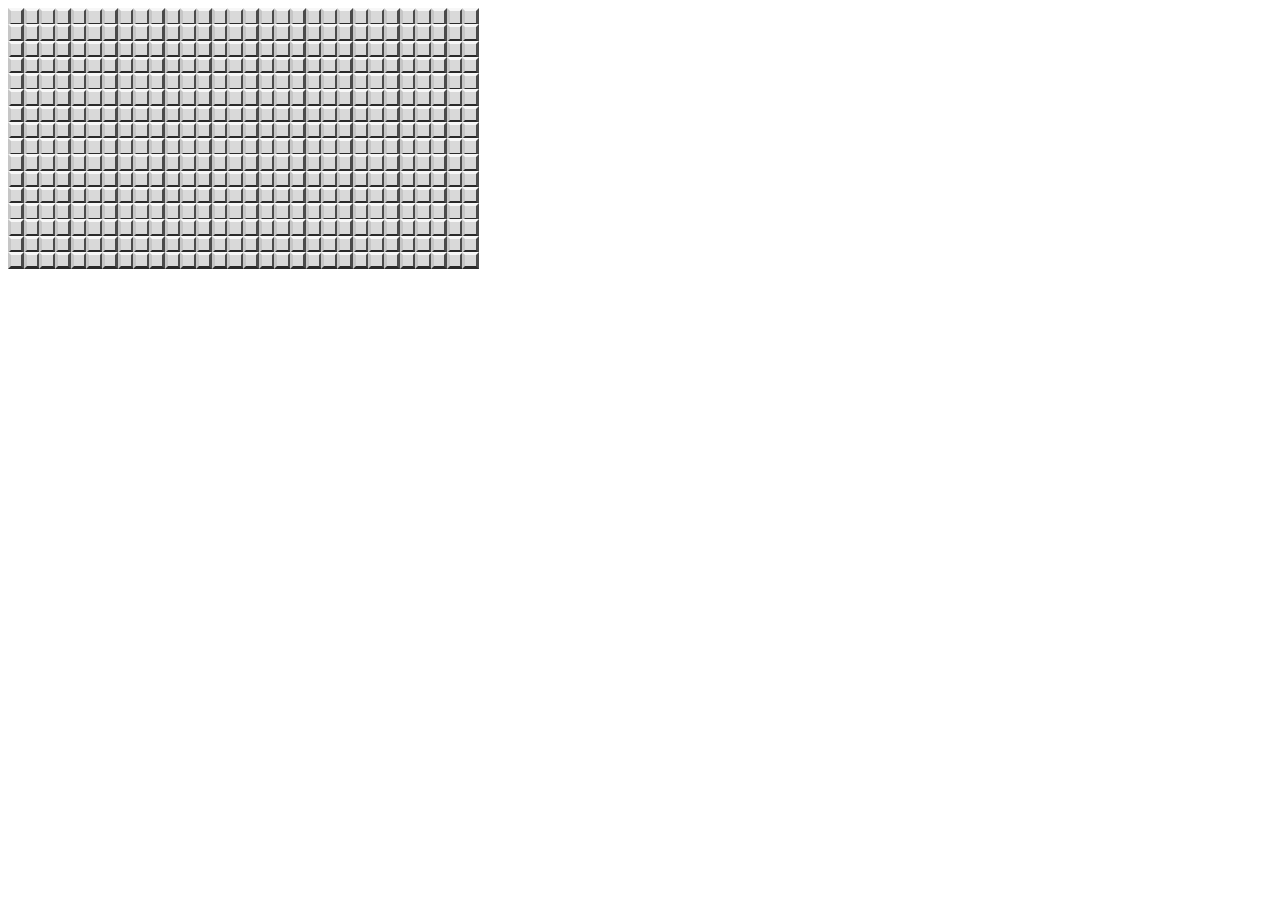
==== src/html5/index.html @ f76d7b57 "Initial Commit" ====
<html>
  <head>
    <link rel="stylesheet" type="text/css" href="minesweeper.css">
  </head>
  <body>
    <div id="minefield"></div>
    <script src="jquery-1.11.0.min.js"></script>
    <script src="minesweeper.js"></script>
  </body>
</html>
---- src/html5/minesweeper.css ----
#minefield{
  position: relative;
  width: 450px;
  height: 240px;
  padding: 10px;
  background-image: url("background.png");
}

.cell{
  vertical-align: middle;
  position: absolute;
  border: 3px;
  border-style: outset;
  border-color: #F7F7F7 #9E9E9E #7E7E7E #C6C6C6;
  background-color: #D9D9D9;
}

.uninitialized{

}

.hidden{

}

.flagged{

}

.revealed{
  background: none;
  border-style: solid;
  border: 1px;
  border-color: red;
}

.empty{

}

.number{
  font-weight:bold;
  text-align: center;
}

.n1{
  color: blue;
}

.n2{
  color: green;
}

.n3{
  color: red;
}

.n4{
  color: purple;
}

.n5{

}

.n6{

}

.n7{

}

.n8{

}

.n9{

}

.mine.revealed{
  background-color: red;
}
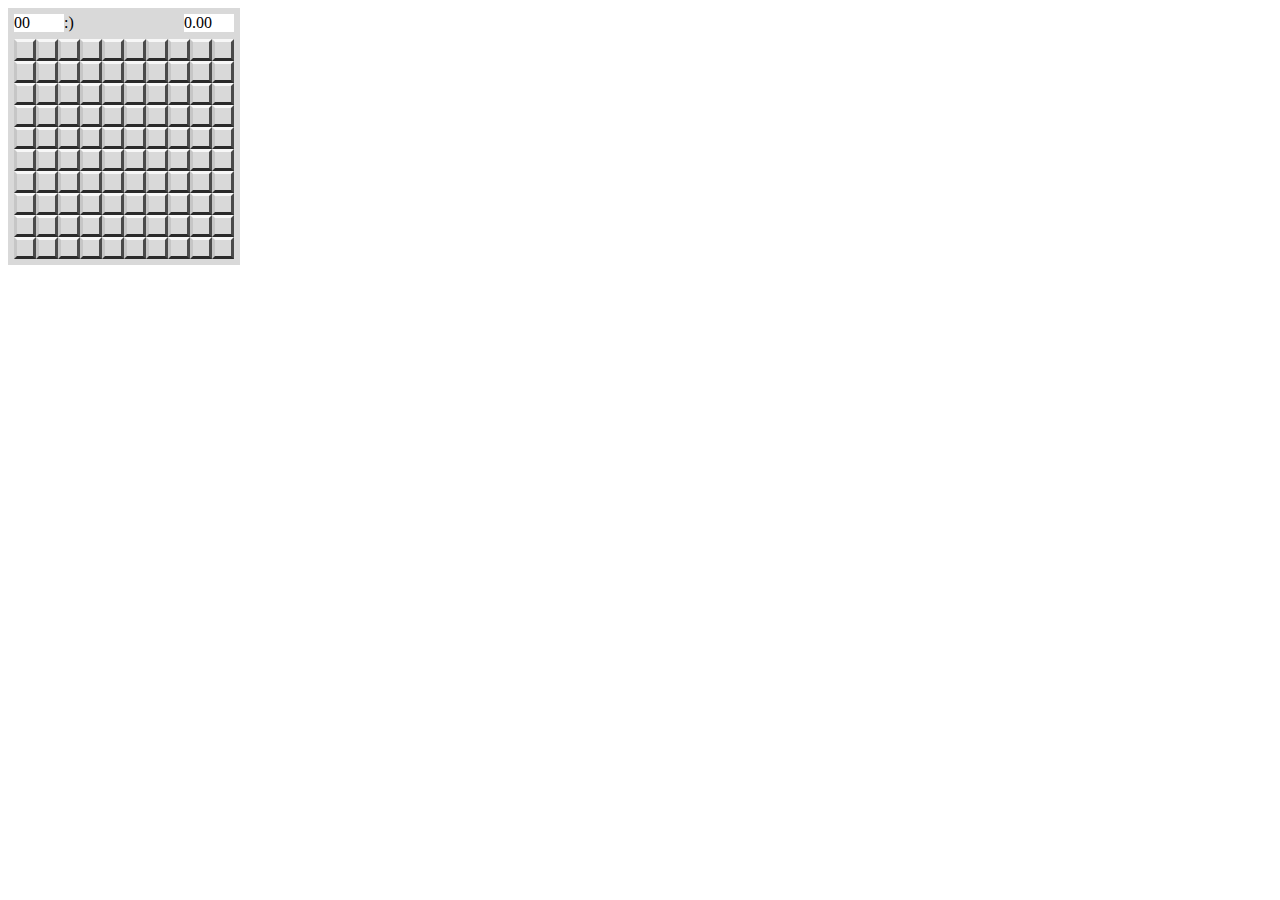
==== commit 6da882a7: "Wrapped layout around minefield." ====
--- a/src/html5/index.html
+++ b/src/html5/index.html
@@ -3,7 +3,14 @@
     <link rel="stylesheet" type="text/css" href="minesweeper.css">
   </head>
   <body>
-    <div id="minefield"></div>
+    <div id="minesweeper">
+      <div id="scorebar">
+        <div class="score" id="minecounter">00</div>
+        <div id="gameface">:)</div>
+        <div class="score" id="timer">0.00</div>
+      </div>
+      <div id="minefield"></div>
+    </div>
     <script src="jquery-1.11.0.min.js"></script>
     <script src="minesweeper.js"></script>
   </body>
--- a/src/html5/minesweeper.css
+++ b/src/html5/minesweeper.css
@@ -1,7 +1,42 @@
+#minesweeper{
+  float: left;
+  padding: 6px;
+  border-style: ridge;
+  border: 3px;
+  border-color: #D9D9D9;
+  background-color: #D9D9D9;
+}
+
+#scorebar{
+  height: 25px;
+  background-color: #D9D9D9;
+}
+
+#minecounter{
+  float: left;
+}
+
+#timer{
+  float: right;
+}
+
+#gameface{
+  float: left;
+  width: 20px;
+  height: 20px;
+}
+
+.score{
+  width: 50px;
+  background-color: white;
+  border-style: inset;
+  border: 3px;
+}
+
 #minefield{
   position: relative;
-  width: 450px;
-  height: 240px;
+  width: 200px;
+  height: 200px;
   padding: 10px;
   background-image: url("background.png");
 }
@@ -9,10 +44,6 @@
 .cell{
   vertical-align: middle;
   position: absolute;
-  border: 3px;
-  border-style: outset;
-  border-color: #F7F7F7 #9E9E9E #7E7E7E #C6C6C6;
-  background-color: #D9D9D9;
 }
 
 .uninitialized{
@@ -20,11 +51,14 @@
 }
 
 .hidden{
-
+  border: 3px;
+  border-style: outset;
+  border-color: #F7F7F7 #9E9E9E #7E7E7E #C6C6C6;
+  background-color: #D9D9D9;
 }
 
 .flagged{
-
+  background-color: red;
 }
 
 .revealed{
@@ -32,10 +66,6 @@
   border-style: solid;
   border: 1px;
   border-color: red;
-}
-
-.empty{
-
 }
 
 .number{
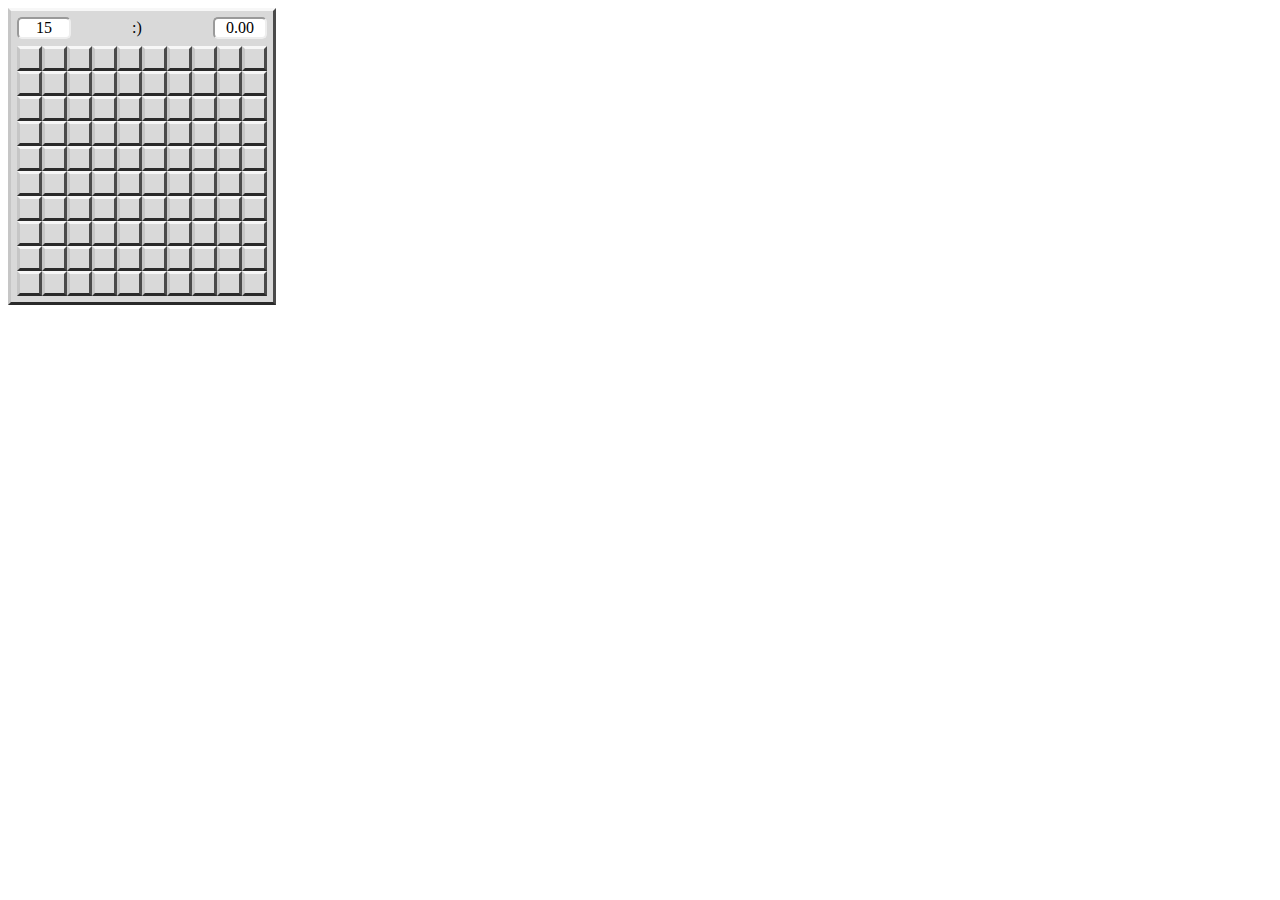
==== commit b23ae7ef: "Made all code html5 compliant Replaced background.png with background.svg Center face in top bar" ====
--- a/src/html5/index.html
+++ b/src/html5/index.html
@@ -1,12 +1,17 @@
-<html>
+<!DOCTYPE html>
+<html lang="en">
   <head>
+    <meta charset="utf-8">
+    <title>Super Minesweeper</title>
     <link rel="stylesheet" type="text/css" href="minesweeper.css">
   </head>
   <body>
     <div id="minesweeper">
       <div id="scorebar">
         <div class="score" id="minecounter">00</div>
-        <div id="gameface">:)</div>
+        <div id="gamefaceholder">
+          <div id="gameface">:)</div>
+        </div>
         <div class="score" id="timer">0.00</div>
       </div>
       <div id="minefield"></div>
--- a/src/html5/minesweeper.css
+++ b/src/html5/minesweeper.css
@@ -1,9 +1,9 @@
 #minesweeper{
   float: left;
   padding: 6px;
-  border-style: ridge;
   border: 3px;
-  border-color: #D9D9D9;
+  border-style: outset;
+  border-color: #F7F7F7 #9E9E9E #7E7E7E #C6C6C6;
   background-color: #D9D9D9;
 }
 
@@ -13,44 +13,49 @@
 }
 
 #minecounter{
-  float: left;
+  display: inline-block;
 }
 
 #timer{
-  float: right;
+  display: inline-block;
+}
+
+#gamefaceholder{
+  display: inline-block;
+  width: 134px;
 }
 
 #gameface{
-  float: left;
+  margin: 0 auto;
   width: 20px;
   height: 20px;
 }
 
 .score{
+  text-align: center;
   width: 50px;
   background-color: white;
+  border: 2px;
   border-style: inset;
-  border: 3px;
+  border-radius:5px;
 }
 
 #minefield{
   position: relative;
-  width: 200px;
-  height: 200px;
+  margin-top: 4px;
+  width: 230px;
+  height: 230px;
   padding: 10px;
-  background-image: url("background.png");
+  background-image: url("background.svg");
 }
 
 .cell{
-  vertical-align: middle;
   position: absolute;
 }
 
-.uninitialized{
-
-}
-
 .hidden{
+  width: 19px;
+  height: 19px;
   border: 3px;
   border-style: outset;
   border-color: #F7F7F7 #9E9E9E #7E7E7E #C6C6C6;
@@ -62,10 +67,11 @@
 }
 
 .revealed{
-  background: none;
+  width: 24px;
+  height: 24px;
+  border: 1px;
   border-style: solid;
-  border: 1px;
-  border-color: red;
+  border-color: #C6C6C6;
 }
 
 .number{
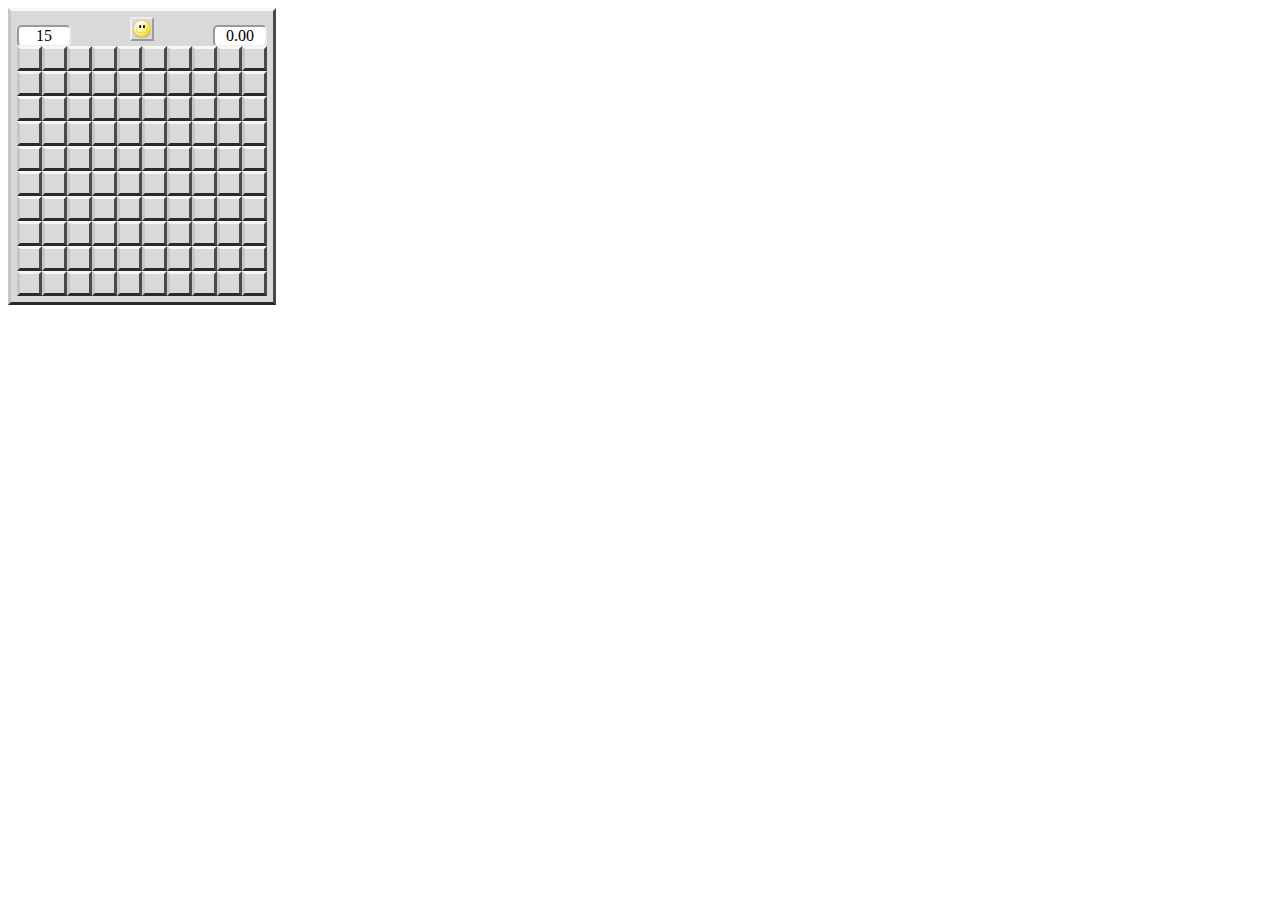
==== commit 1028e3fb: "Added Gameface SVGs Restructured Javascript" ====
--- a/src/html5/index.html
+++ b/src/html5/index.html
@@ -10,7 +10,7 @@
       <div id="scorebar">
         <div class="score" id="minecounter">00</div>
         <div id="gamefaceholder">
-          <div id="gameface">:)</div>
+          <div id="gameface"></div>
         </div>
         <div class="score" id="timer">0.00</div>
       </div>
--- a/src/html5/minesweeper.css
+++ b/src/html5/minesweeper.css
@@ -29,6 +29,13 @@
   margin: 0 auto;
   width: 20px;
   height: 20px;
+  background: url(face-smile.svg);
+  background-size: 20px;
+  background-repeat:no-repeat;
+  background-position: center center;
+  padding: 0px;
+  border: 2px;
+  border-style: outset;
 }
 
 .score{
@@ -46,7 +53,7 @@
   width: 230px;
   height: 230px;
   padding: 10px;
-  background-image: url("background.svg");
+  background-image: url(background.svg);
 }
 
 .cell{
